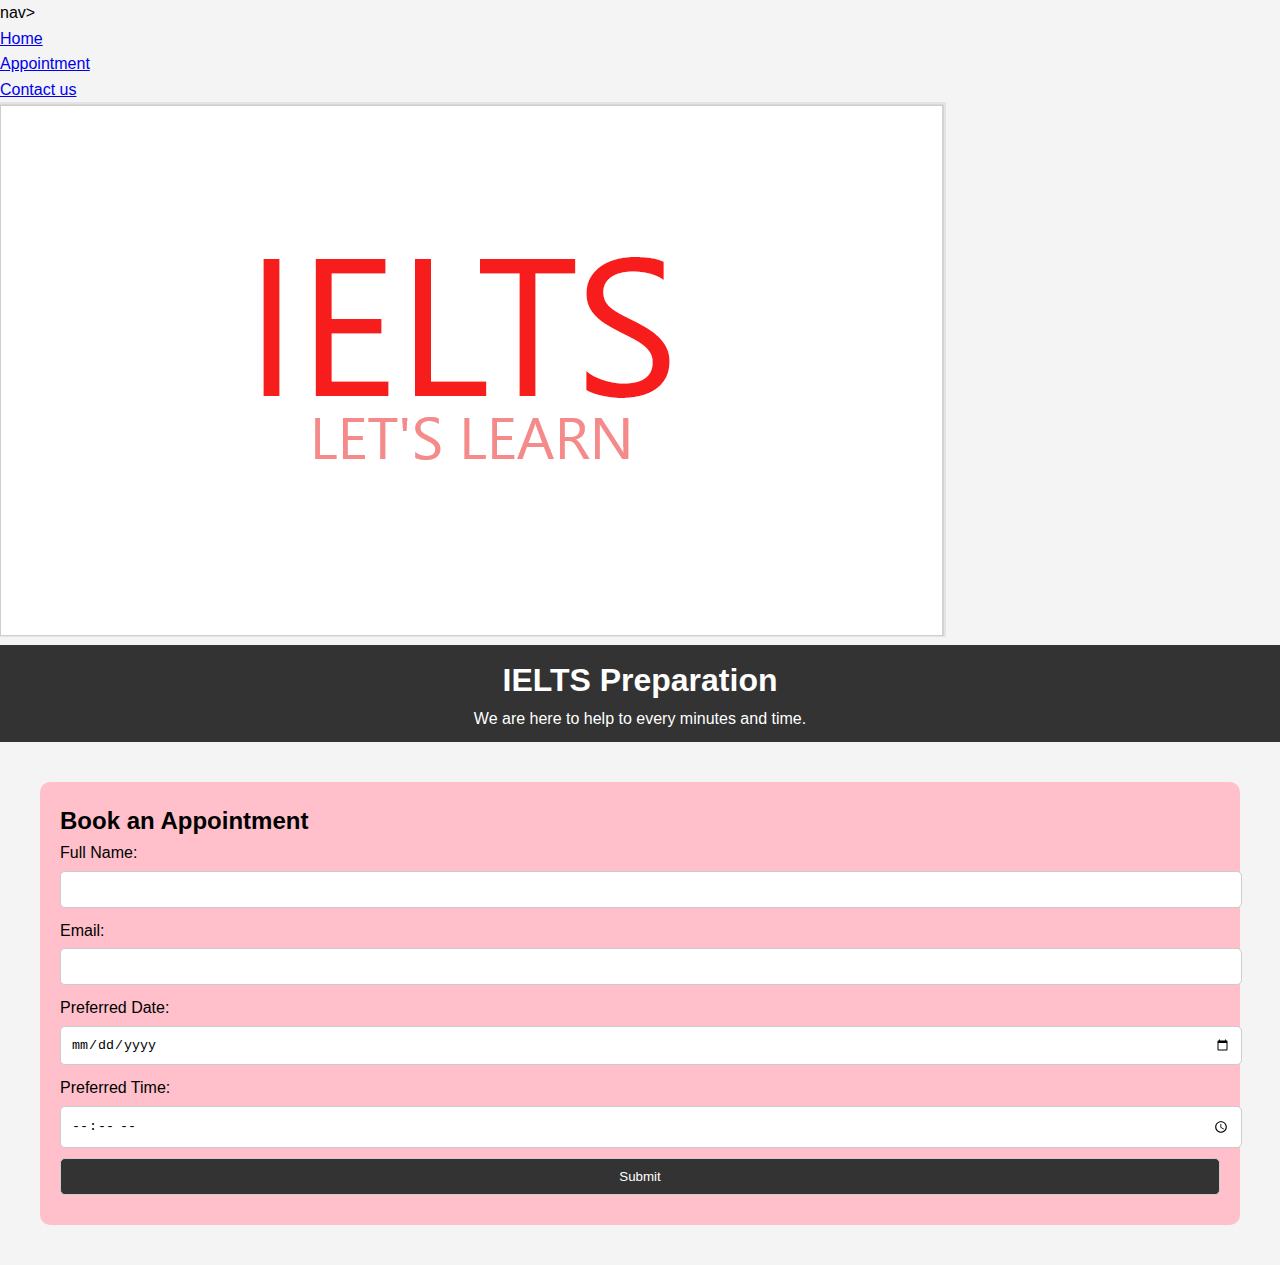
==== Appointment.html @ 1f75fa45 "Update" ====
<!DOCTYPE html>
<html lang="en">
<head>
    <meta charset="UTF-8">
    <meta http-equiv="X-UA-Compatible" content="IE=edge">
    <meta name="viewport" content="width=device-width, initial-scale=1.0">
    <title>Book an Appointment</title>
    <link rel="stylesheet" href="Appointment.css">
</head>
<body>
    nav>
    <ul>
      <li><a href="index.html">Home</a></li>
      <li><a href="Appointment.html">Appointment</a></li>
      <li><a href="contact.html">Contact us </a></li>
     
    </ul>
  </nav>
    <img src="IMAGE/image12.png" class="pic">
    <header>
        <h1>IELTS Preparation</h1>
        <nav>
           We are here to help to every minutes and time.
        </nav>
    </header>
    <main>
        <section>
            <h2>Book an Appointment</h2>
            <form action="submit.php" method="post">
                <label for="name">Full Name:</label>
                <input type="text" id="name" name="name" required>
                
                <label for="email">Email:</label>
                <input type="email" id="email" name="email" required>
                
                <label for="date">Preferred Date:</label>
                <input type="date" id="date" name="date" required>
                
                <label for="time">Preferred Time:</label>
                <input type="time" id="time" name="time" required>
                
                <input type="submit" value="Submit">
            </form>
        </section>
    </main>
   
      
            
                 </div>
                 </div>
                
                </footer>
                </body>
      
                 </html>
                 </body>
      
                 </html>
---- Appointment.css ----
/* Reset default styles */
body, h1, h2, h3, p, ul, li, form, input, label {
    margin: 0;
    padding: 0;
}

body {
    font-family: Arial, sans-serif;
    line-height: 1.6;
    background-color: #f4f4f4;
}

header {
    background-color: #333;
    color: #fff;
    padding: 10px 20px;
    text-align: center;
}

nav ul {
    list-style-type: none;
}

nav ul li {
    display: inline-block;
    margin-right: 20px;
}

nav ul li a {
    color: #fff;
    text-decoration: none;
}

main {
    padding: 20px;
}

section {
    background-color: #ffc0cb; /* pink color */
    padding: 20px;
    margin: 20px;
    border-radius: 10px;
}

label {
    display: block;
    margin-bottom: 5px;
}

input[type="text"],
input[type="email"],
input[type="date"],
input[type="time"],
input[type="submit"] {
    width: 100%;
    padding: 10px;
    margin-bottom: 10px;
    border: 1px solid #ccc;
    border-radius: 5px;
}

input[type="submit"] {
    background-color: #333;
    color: #fff;
    cursor: pointer;
}

footer {
    background-color: #333;
    color: #fff;
    text-align: center;
    padding: 10px 0;
    position: fixed;
    bottom: 0;
    width: 100%;
}
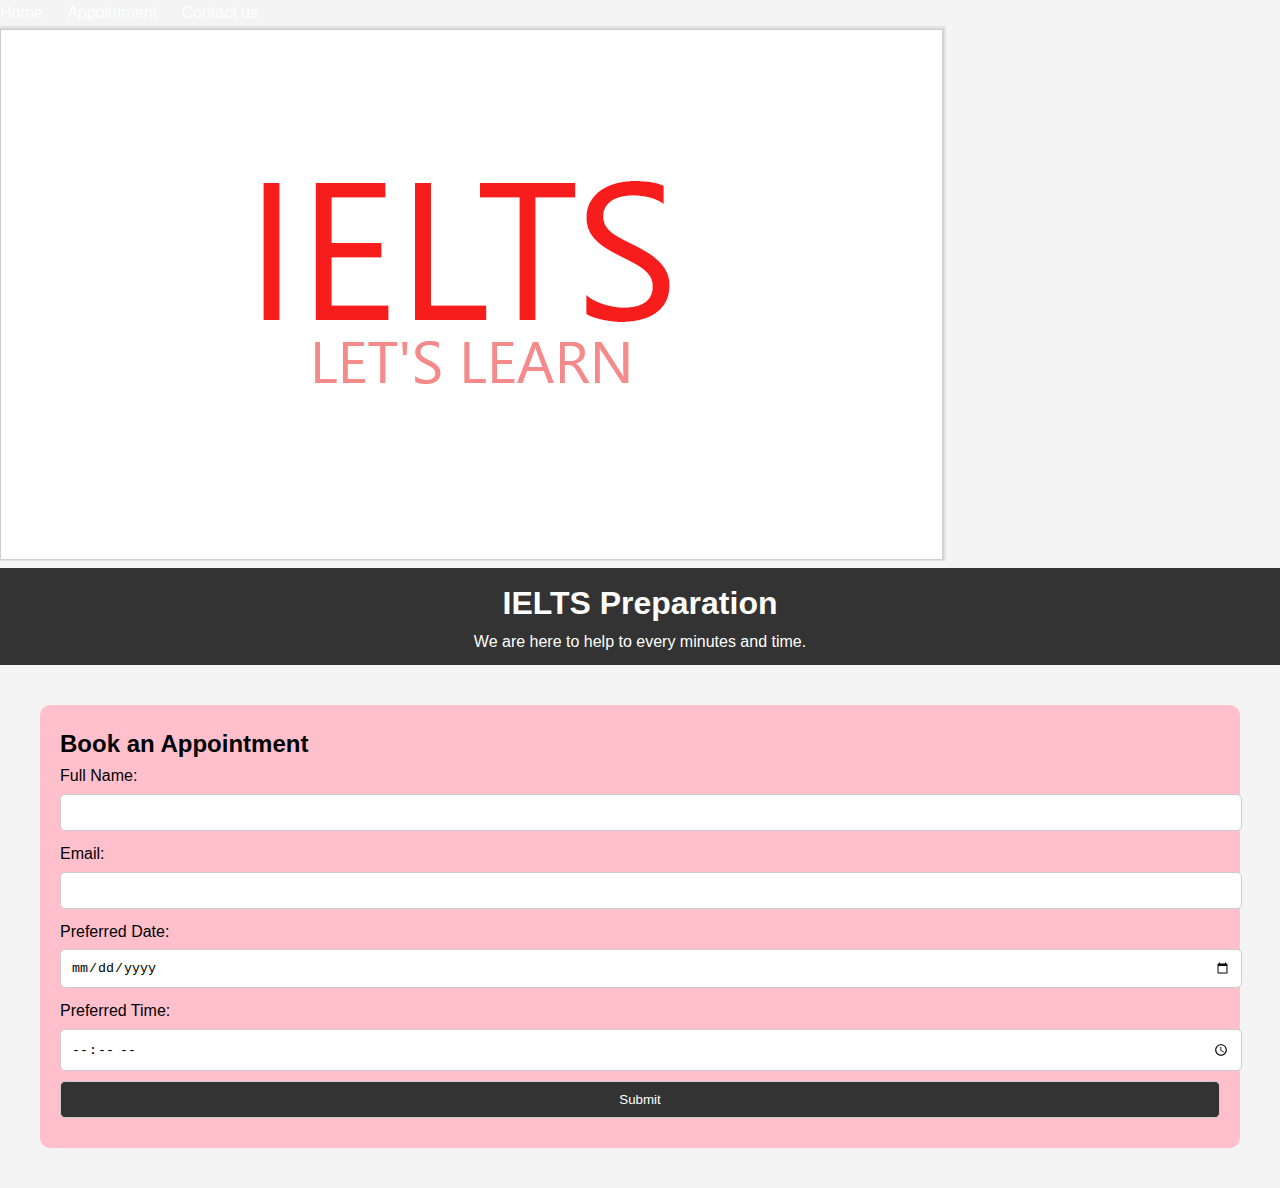
==== commit 49688f8c: "Update Appointment.html" ====
--- a/Appointment.html
+++ b/Appointment.html
@@ -8,7 +8,7 @@
     <link rel="stylesheet" href="Appointment.css">
 </head>
 <body>
-    nav>
+    <nav>
     <ul>
       <li><a href="index.html">Home</a></li>
       <li><a href="Appointment.html">Appointment</a></li>
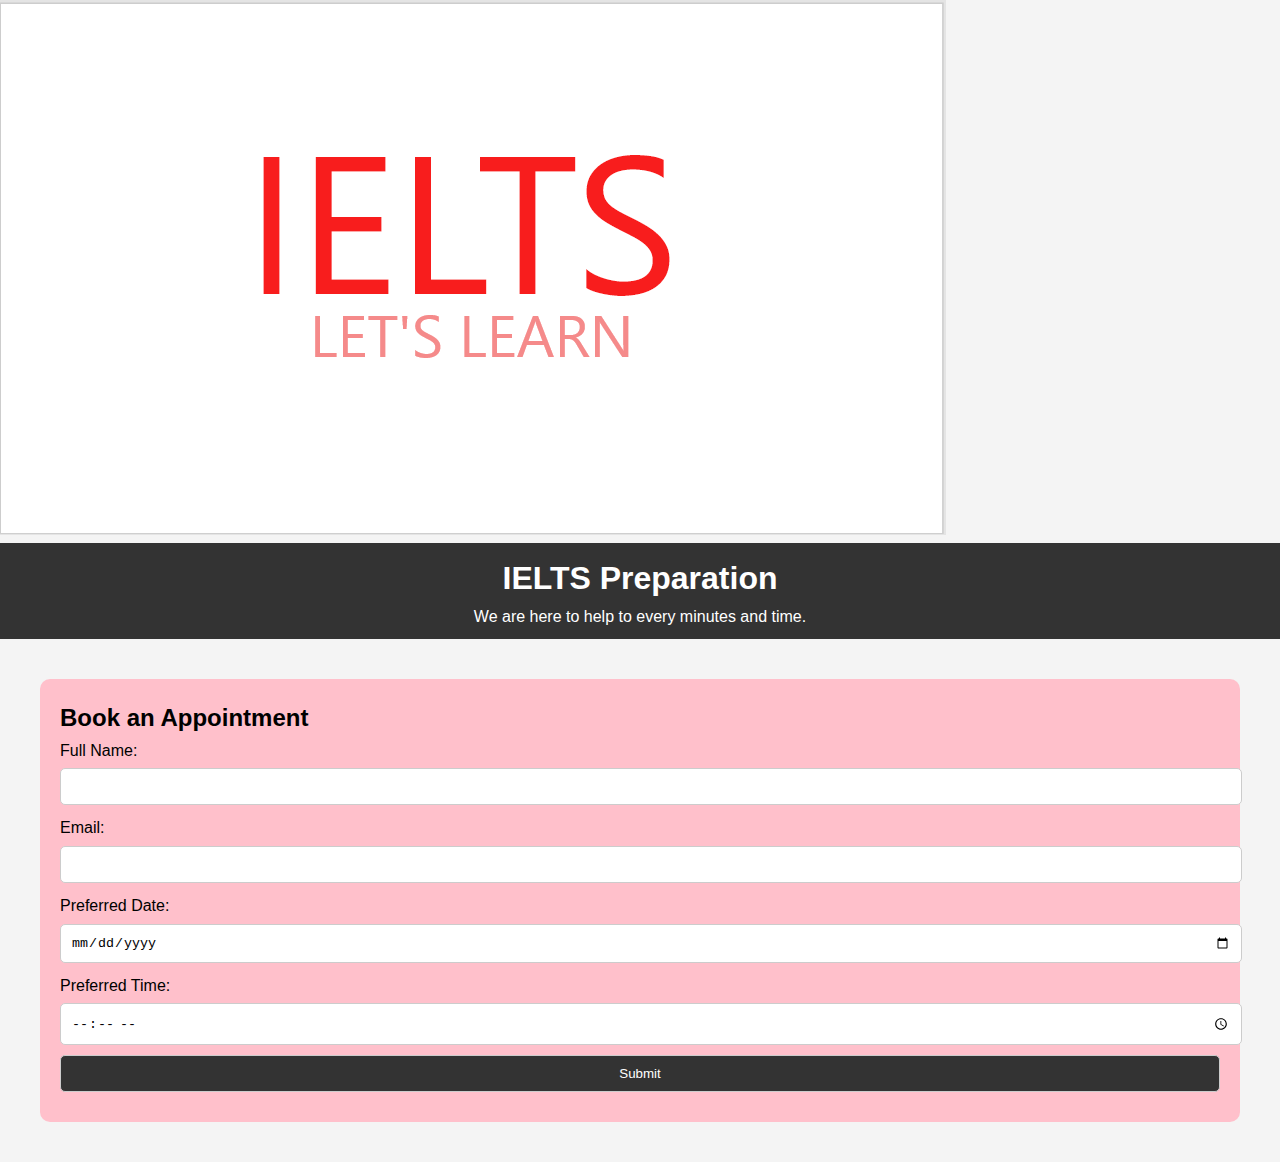
==== commit b167fc65: "Update Appointment.html" ====
--- a/Appointment.html
+++ b/Appointment.html
@@ -8,14 +8,7 @@
     <link rel="stylesheet" href="Appointment.css">
 </head>
 <body>
-    <nav>
-    <ul>
-      <li><a href="index.html">Home</a></li>
-      <li><a href="Appointment.html">Appointment</a></li>
-      <li><a href="contact.html">Contact us </a></li>
-     
-    </ul>
-  </nav>
+    
     <img src="IMAGE/image12.png" class="pic">
     <header>
         <h1>IELTS Preparation</h1>
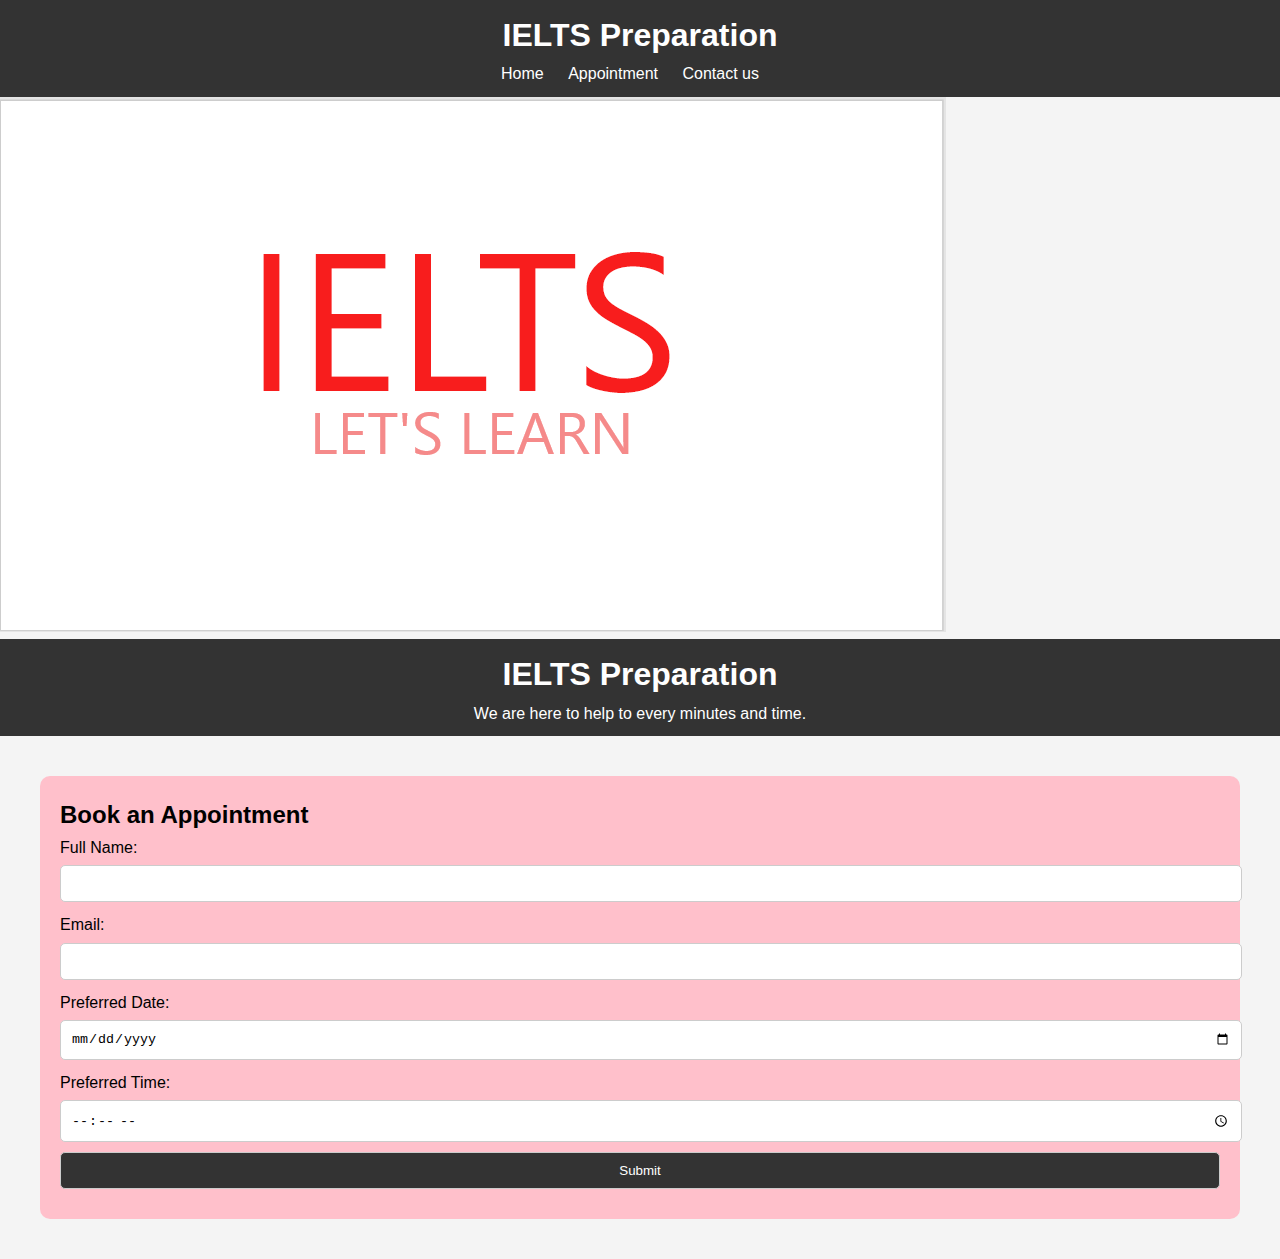
==== commit 00c99c3c: "Update Appointment.html" ====
--- a/Appointment.html
+++ b/Appointment.html
@@ -8,6 +8,16 @@
     <link rel="stylesheet" href="Appointment.css">
 </head>
 <body>
+     <header>
+        <h1>IELTS Preparation</h1>
+        <nav>
+            <ul>
+                <li><a href="index.html">Home</a></li>
+                <li><a href="about.html">Appointment</a></li>
+                <li><a href="contact.html">Contact us</a></li>
+            </ul>
+        </nav>
+    </header>
     
     <img src="IMAGE/image12.png" class="pic">
     <header>
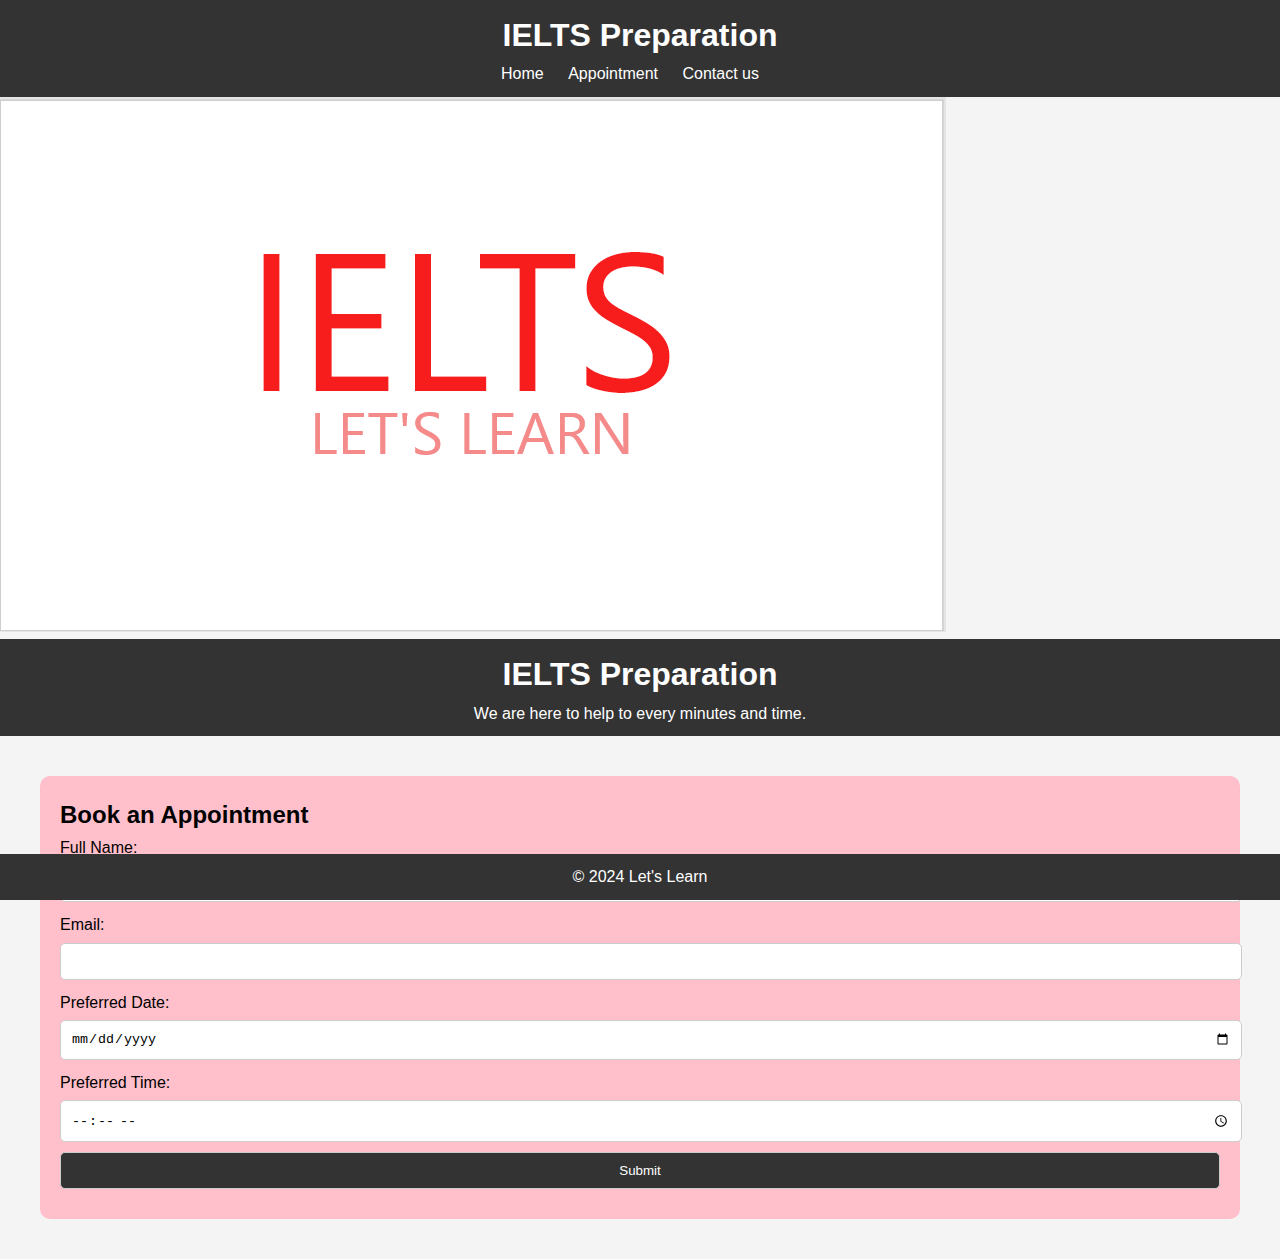
==== commit d25506f6: "Update Appointment.html" ====
--- a/Appointment.html
+++ b/Appointment.html
@@ -52,7 +52,9 @@
                  </div>
                  </div>
                 
-                </footer>
+                <footer>
+        <p>&copy; 2024 Let's Learn </p>
+    </footer>
                 </body>
       
                  </html>
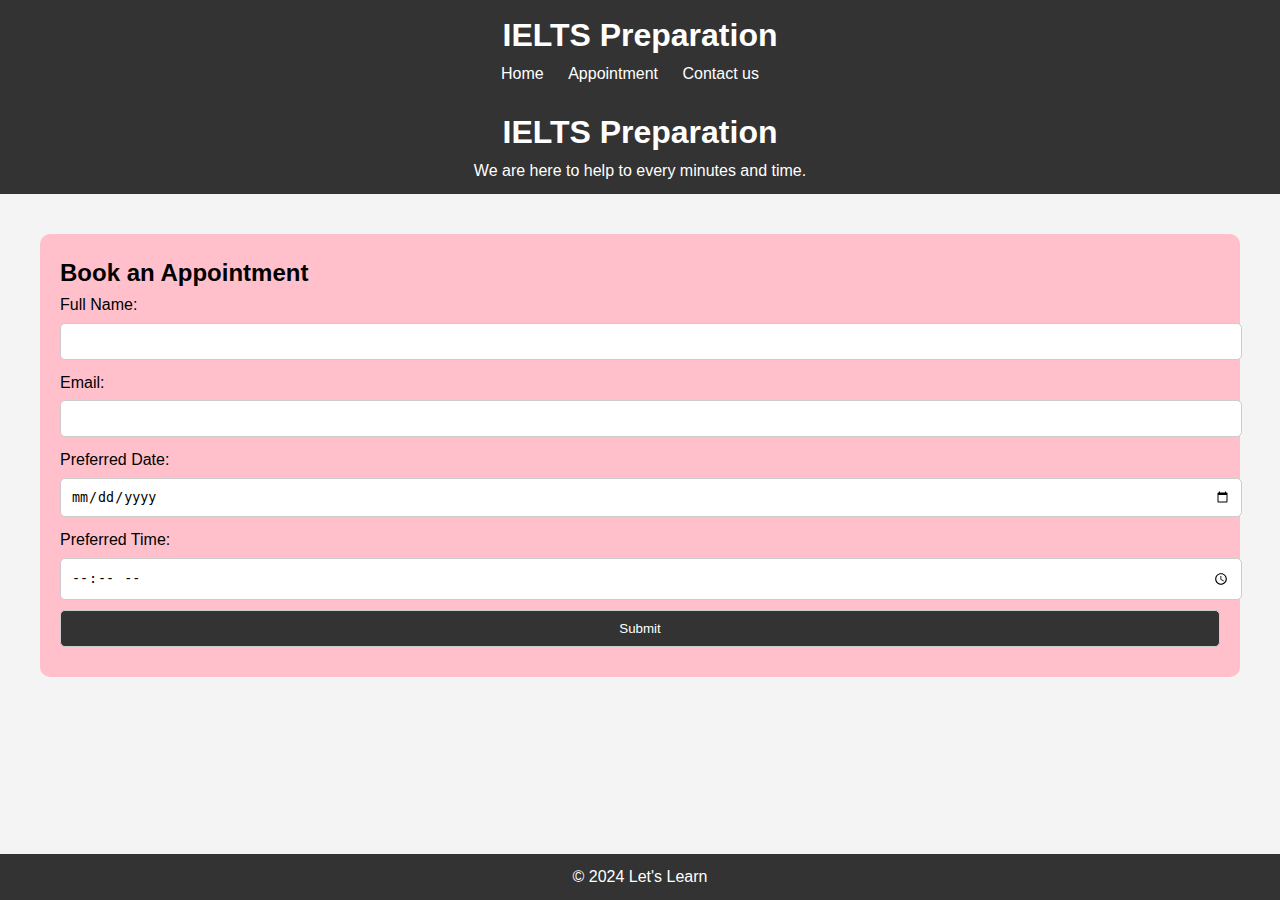
==== commit 24ee6177: "Update Appointment.html" ====
--- a/Appointment.html
+++ b/Appointment.html
@@ -19,7 +19,7 @@
         </nav>
     </header>
     
-    <img src="IMAGE/image12.png" class="pic">
+
     <header>
         <h1>IELTS Preparation</h1>
         <nav>
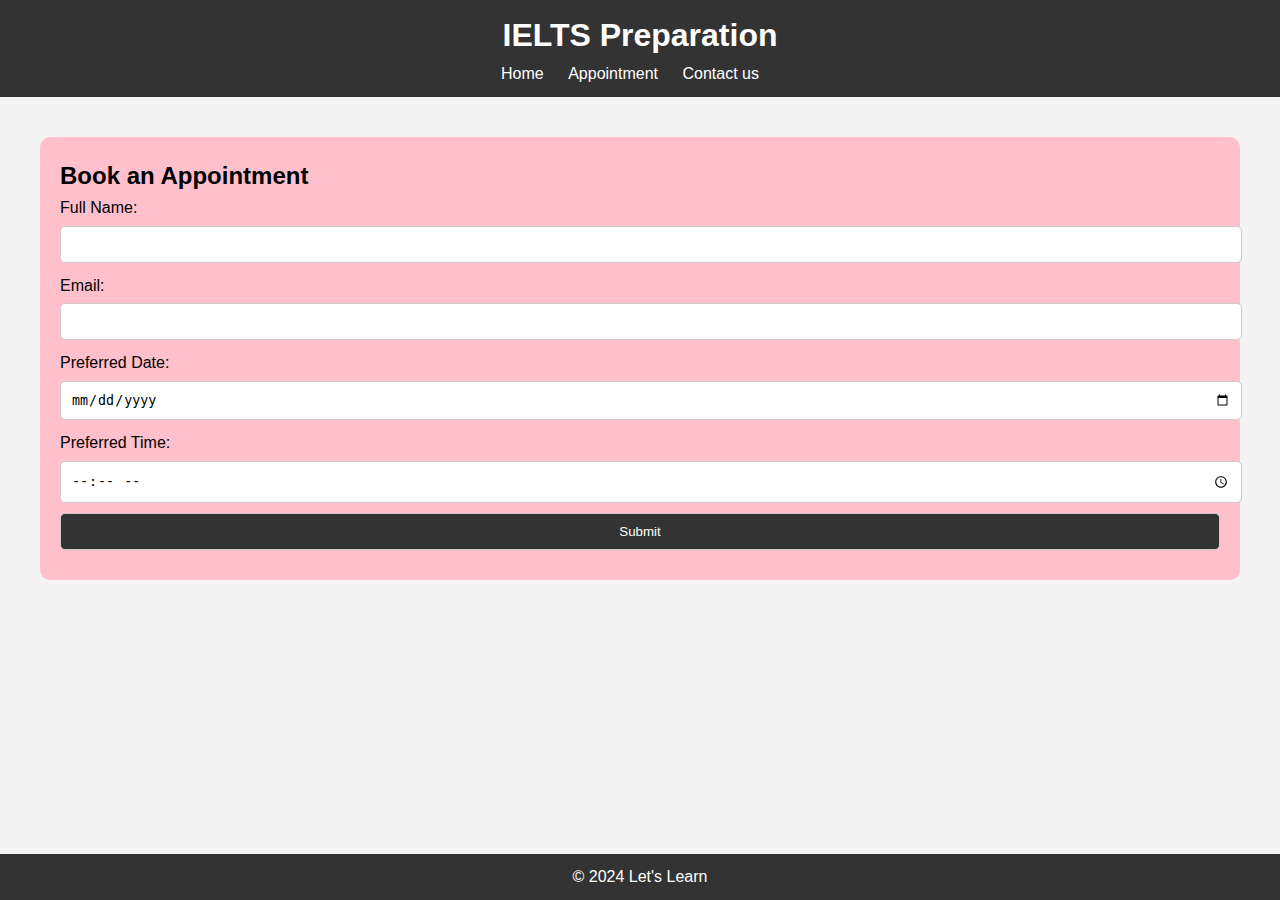
==== commit 939f403d: "Update Appointment.html" ====
--- a/Appointment.html
+++ b/Appointment.html
@@ -20,12 +20,7 @@
     </header>
     
 
-    <header>
-        <h1>IELTS Preparation</h1>
-        <nav>
-           We are here to help to every minutes and time.
-        </nav>
-    </header>
+  
     <main>
         <section>
             <h2>Book an Appointment</h2>
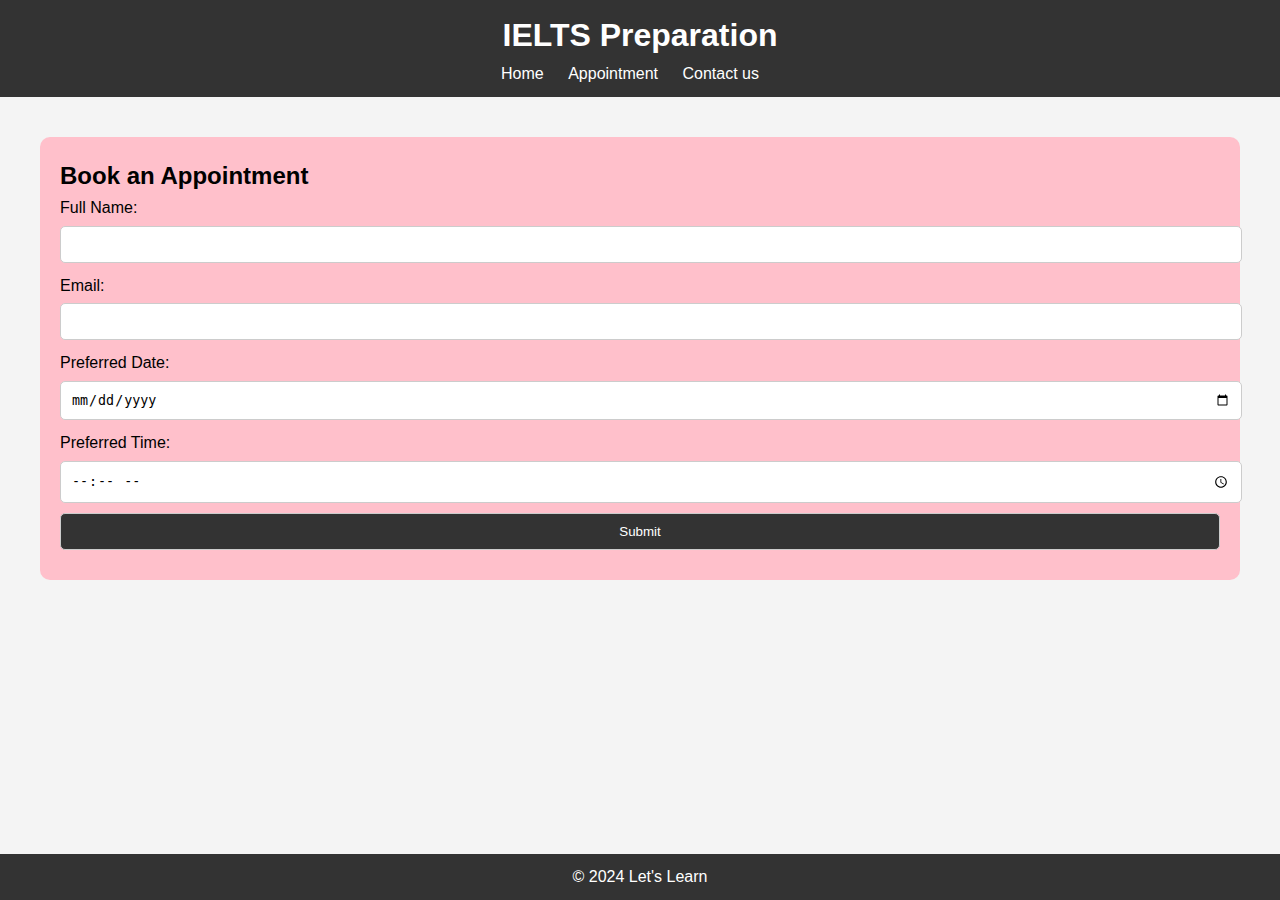
==== commit ec4a8e0a: "Update Appointment.html" ====
--- a/Appointment.html
+++ b/Appointment.html
@@ -13,7 +13,7 @@
         <nav>
             <ul>
                 <li><a href="index.html">Home</a></li>
-                <li><a href="about.html">Appointment</a></li>
+                <li><a href="Appointment.html">Appointment</a></li>
                 <li><a href="contact.html">Contact us</a></li>
             </ul>
         </nav>
